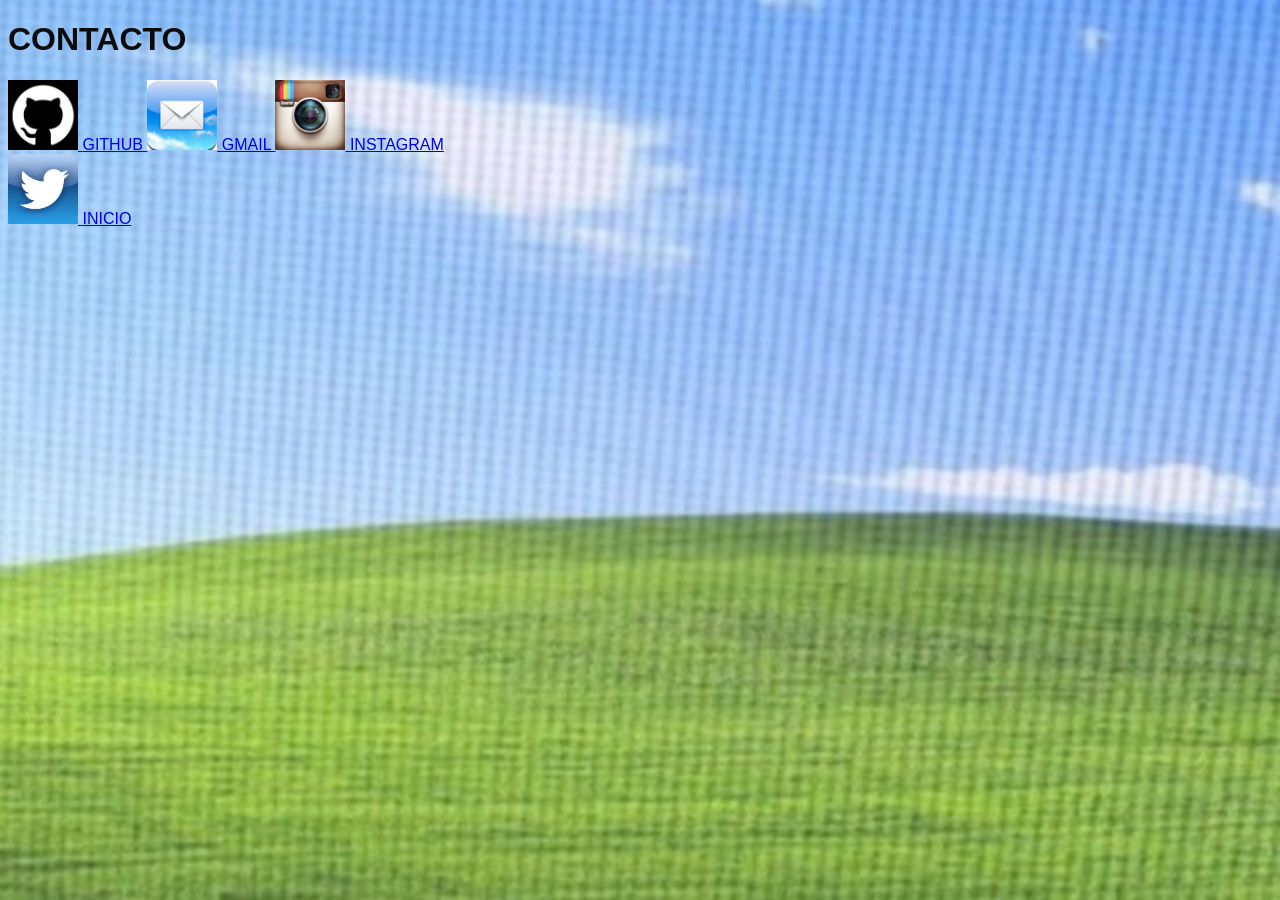
==== contacto.html @ a06afa08 "cambio" ====
<!DOCTYPE html>
<html>
    <head>
        <title>CONTACTO</title>
        <link rel="stylesheet" href="Styless.css">
    </head>
  
            <h1 class = "titulo">CONTACTO</h1>

    <body>
        <a href="https://github.com/cintiaja" class = "boton-app">
            <img src = "imagenes/git.jpeg" width = "70px" height = "70px">
            <span class = "texto">GITHUB</span>
        </a>
        <a href = "https://mail.google.com/mail/u/0/#inbox?compose=CllgCHrlFtvxsqspZlSfJQXvPzspBbPsbDGZFtQbjnvVXJdlcTCqjMxtbwGgsrGClvFJDPZsNJV" class = "boton-app">
            <img src = "imagenes/correo.jpeg" width = "70px" height = "70px">
            <span class = "texto">GMAIL</span>
        </a>
        <a href = "https://www.instagram.com/cintia_mp3?exln=enhzazgyaTZ4YXNr" class = "boton-app">
            <img src = "imagenes/insta.jpeg" width = "70px" height = "70px">
            <span class = "texto">INSTAGRAM</span>
        <nav class = "mi-menu">
            <a href="index.html" class = "boton-app">
                <img src = "imagenes/tuit.jpeg" width = "70px" height = "70px">
                <span class = "texto">INICIO</span>
            </a>
        </nav>

    </body>
---- Styless.css ----
body{
    font-family: Arial, Helvetica, sans-serif; 
    background-image: url(imagenes/Img.jpeg);
    background-size: cover;
    background-repeat: no-repeat;
    background-position: center;
    background-attachment: fixed;
    color:rgb(11, 11, 11)
}
@media (max-width: 768px){
header{
    flex-direction: column;
    padding: 15px 20px;
}

nav{
    display: flex;
    display: wrap;
    justify-content: center;
    margin-top: 15px;
}

nav a{
    margin: 5px 10px;
}

main{
    padding: 20px;
}

h1{
    font-size: 30px;
}

.caja-presentacion{
    padding: 20px;
}

footer{
    padding: 15px 20px;
}

img{
    max-width: 100%;
    height: auto;
}
.ventana{
    width: 300px;
    height: 200px;
    background-color: rgba(249, 246, 246, 0.8);
    margin: 30px auto;
    border: 1px solid rgb(0, 0, 0);
    text-align: center;
    box-shadow: 0px 0px 10px rgba(0, 0, 0, 0.5);
    padding-top: 30px;
}
/* Tu ventana o caja que ya tienes hecha */
.venta-img {
    /* Agrega estas 4 líneas a la clase de tu ventana */
    display: flex;
    flex-wrap: wrap;       /* Esto hace que se acomoden lado a lado y bajen en celular */
    gap: 20px;             /* Espacio entre tu imagen y tu texto */
    align-items: center;   /* Los centra verticalmente */

    /* (Conserva aquí los tamaños, fondos o anchos que ya le habías puesto a tu ventana) */
}

/* Y asegúrate de que tu imagen y tu texto dentro de la ventana tengan esto: */
.venta-img img {
    width: 100%;           /* En celular ocupa todo el ancho */
    max-width: 250px;      /* En computadora se limita a este tamaño */
    height: auto;
}

.venta-img .texto {
    flex: 1;               /* Hace que el texto llene el espacio en PC y baje en celular */
    min-width: 250px;      /* Evita que se aplaste de más */
}
.txt{
    width: 92%;                 /* Ancho flexible para celulares */
    max-width: 500px;           /* Límite máximo para computadoras */
    margin: 20px auto;          
    padding: 20px;            
    background-color: #ffffff;
    border-radius: 8px;
    border: 1px solid #100f0f;
}
/* El contenedor del botón tipo app */
.boton-app {
    display: flex;
    flex-direction: column;    /* ¡AQUÍ ESTÁ LA CLAVE! Pone la imagen ARRIBA y el texto ABAJO */
    align-items: center;       /* Centra la imagen y el texto horizontalmente */
    justify-content: center;
    gap: 8px;                  /* Espacio entre la imagen y el texto */
    
    width: 80px;               /* Ancho fijo cuadrado tipo app */
    padding: 10px;
    text-decoration: none;     /* Quita la línea azul del enlace */
    color: #333;
    font-size: 14px;
    font-weight: bold;
    text-align: center;
}

/* La imagen redondeada como ícono de aplicación */
.boton-app img {
    width: 60px;
    height: 60px;
    border-radius: 14px;       /* Esquinas redondeadas como app moderna */
    object-fit: cover;
    box-shadow: 0 4px 8px rgba(0, 0, 0, 0.2); /* Sombra para que resalte */
    transition: transform 0.2s ease;
}

/* Efecto al pasar el mouse */
.boton-app:hover img {
    transform: scale(1.08);    /* Hace que la app brinque un poquito al pasar el cursor */
}
.titulo{
    text-align: center;
    font-size: 40px;
    color: rgb(38, 58, 99);
}
}
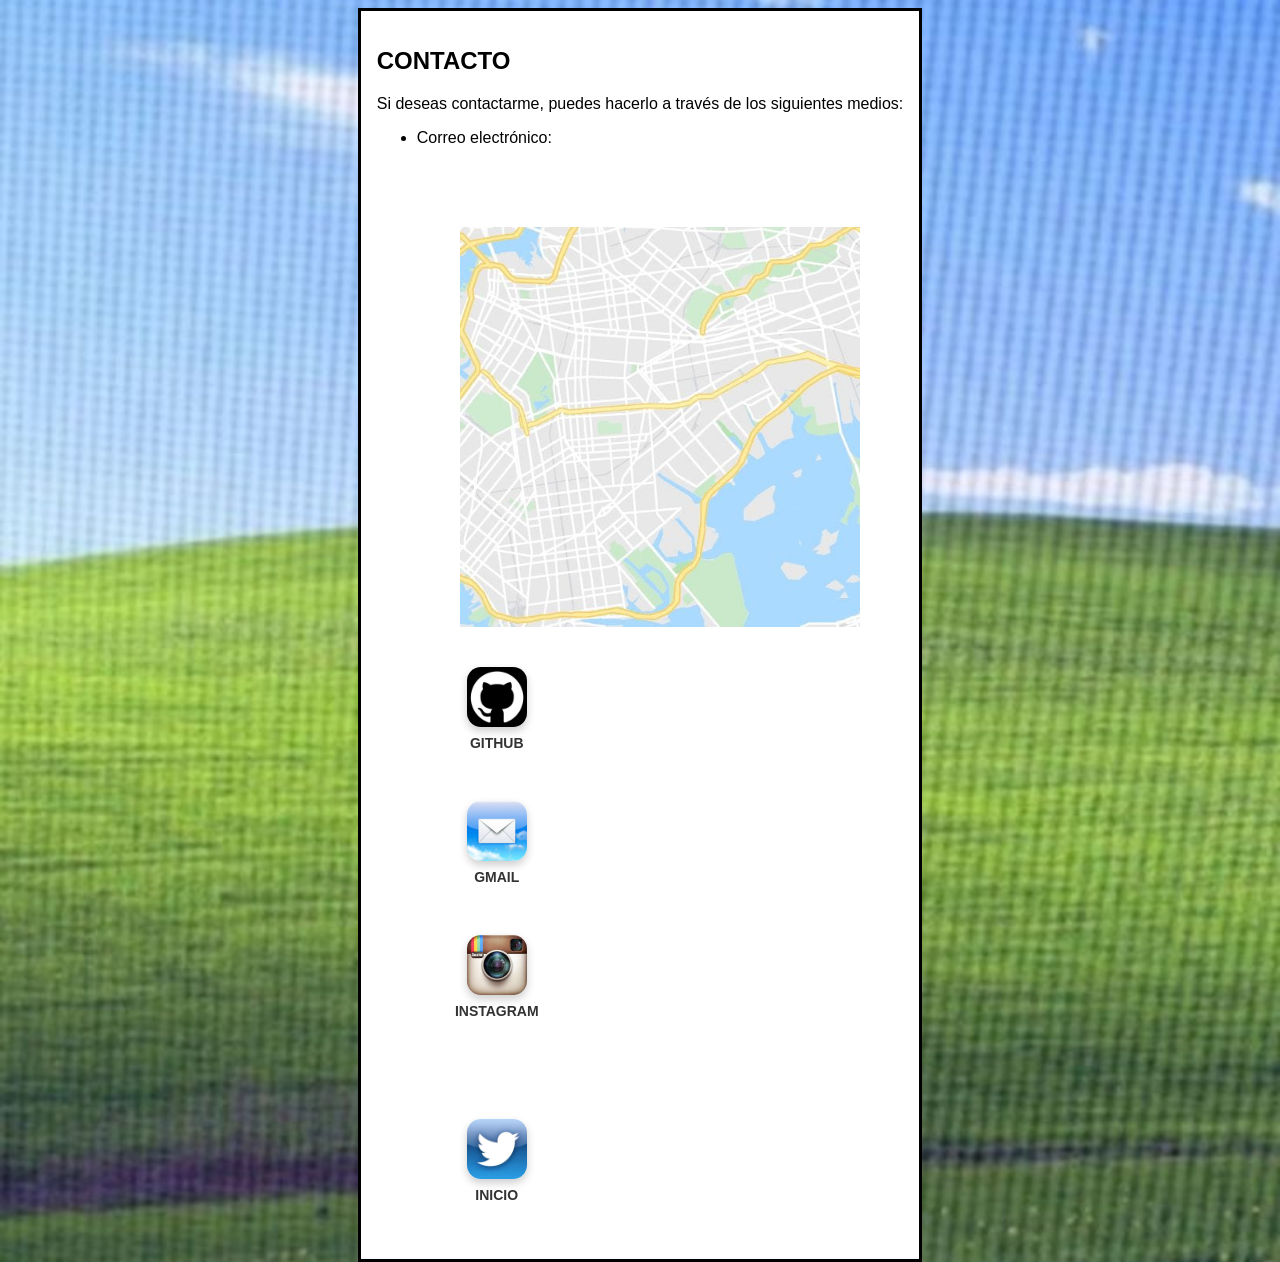
==== commit 7d0ae57f: "cambio" ====
--- a/contacto.html
+++ b/contacto.html
@@ -4,10 +4,18 @@
         <title>CONTACTO</title>
         <link rel="stylesheet" href="Styless.css">
     </head>
-  
-            <h1 class = "titulo">CONTACTO</h1>
 
     <body>
+        <dialog open>
+            <h2>CONTACTO</h2>
+            <p>Si deseas contactarme, puedes hacerlo a través de los siguientes medios:</p>
+            <ul>
+                <li>Correo electrónico:
+        <nav class = "mapa">
+        <img src = "imagenes/mapa.jpeg" width = "400px" height = "200px">
+        </nav>
+
+
         <a href="https://github.com/cintiaja" class = "boton-app">
             <img src = "imagenes/git.jpeg" width = "70px" height = "70px">
             <span class = "texto">GITHUB</span>
--- a/Styless.css
+++ b/Styless.css
@@ -39,6 +39,7 @@
 footer{
     padding: 15px 20px;
 }
+}
 
 img{
     max-width: 100%;
@@ -54,71 +55,75 @@
     box-shadow: 0px 0px 10px rgba(0, 0, 0, 0.5);
     padding-top: 30px;
 }
-/* Tu ventana o caja que ya tienes hecha */
+
 .venta-img {
-    /* Agrega estas 4 líneas a la clase de tu ventana */
     display: flex;
-    flex-wrap: wrap;       /* Esto hace que se acomoden lado a lado y bajen en celular */
-    gap: 20px;             /* Espacio entre tu imagen y tu texto */
-    align-items: center;   /* Los centra verticalmente */
+    flex-wrap: wrap;       
+    gap: 20px;             
+    align-items: center;   
 
-    /* (Conserva aquí los tamaños, fondos o anchos que ya le habías puesto a tu ventana) */
+    
 }
 
-/* Y asegúrate de que tu imagen y tu texto dentro de la ventana tengan esto: */
+
 .venta-img img {
-    width: 100%;           /* En celular ocupa todo el ancho */
-    max-width: 250px;      /* En computadora se limita a este tamaño */
+    width: 100%;           
+    max-width: 250px;      
     height: auto;
 }
 
 .venta-img .texto {
-    flex: 1;               /* Hace que el texto llene el espacio en PC y baje en celular */
-    min-width: 250px;      /* Evita que se aplaste de más */
+    flex: 1;               
+    min-width: 250px;      
 }
 .txt{
-    width: 92%;                 /* Ancho flexible para celulares */
-    max-width: 500px;           /* Límite máximo para computadoras */
+    width: 92%;                 
+    max-width: 500px;           
     margin: 20px auto;          
     padding: 20px;            
     background-color: #ffffff;
     border-radius: 8px;
     border: 1px solid #100f0f;
 }
-/* El contenedor del botón tipo app */
+
 .boton-app {
     display: flex;
-    flex-direction: column;    /* ¡AQUÍ ESTÁ LA CLAVE! Pone la imagen ARRIBA y el texto ABAJO */
-    align-items: center;       /* Centra la imagen y el texto horizontalmente */
-    justify-content: center;
-    gap: 8px;                  /* Espacio entre la imagen y el texto */
+    flex-direction:column;    
+    align-items: center;       
+    justify-content:left;
+    gap: 8px;                  
     
-    width: 80px;               /* Ancho fijo cuadrado tipo app */
+    width: 80px;               
     padding: 10px;
-    text-decoration: none;     /* Quita la línea azul del enlace */
+    text-decoration: none;     
     color: #333;
     font-size: 14px;
     font-weight: bold;
     text-align: center;
+    margin: 30px;
 }
 
-/* La imagen redondeada como ícono de aplicación */
+
 .boton-app img {
     width: 60px;
     height: 60px;
-    border-radius: 14px;       /* Esquinas redondeadas como app moderna */
+    border-radius: 14px;       
     object-fit: cover;
-    box-shadow: 0 4px 8px rgba(0, 0, 0, 0.2); /* Sombra para que resalte */
+    box-shadow: 0 4px 8px rgba(0, 0, 0, 0.2); 
     transition: transform 0.2s ease;
 }
 
-/* Efecto al pasar el mouse */
+
 .boton-app:hover img {
-    transform: scale(1.08);    /* Hace que la app brinque un poquito al pasar el cursor */
+    transform: scale(1.08);    
 }
 .titulo{
     text-align: center;
     font-size: 40px;
     color: rgb(38, 58, 99);
 }
+.mapa{
+    display: flex;
+    justify-content: center;
+    margin-top: 80px;
 }
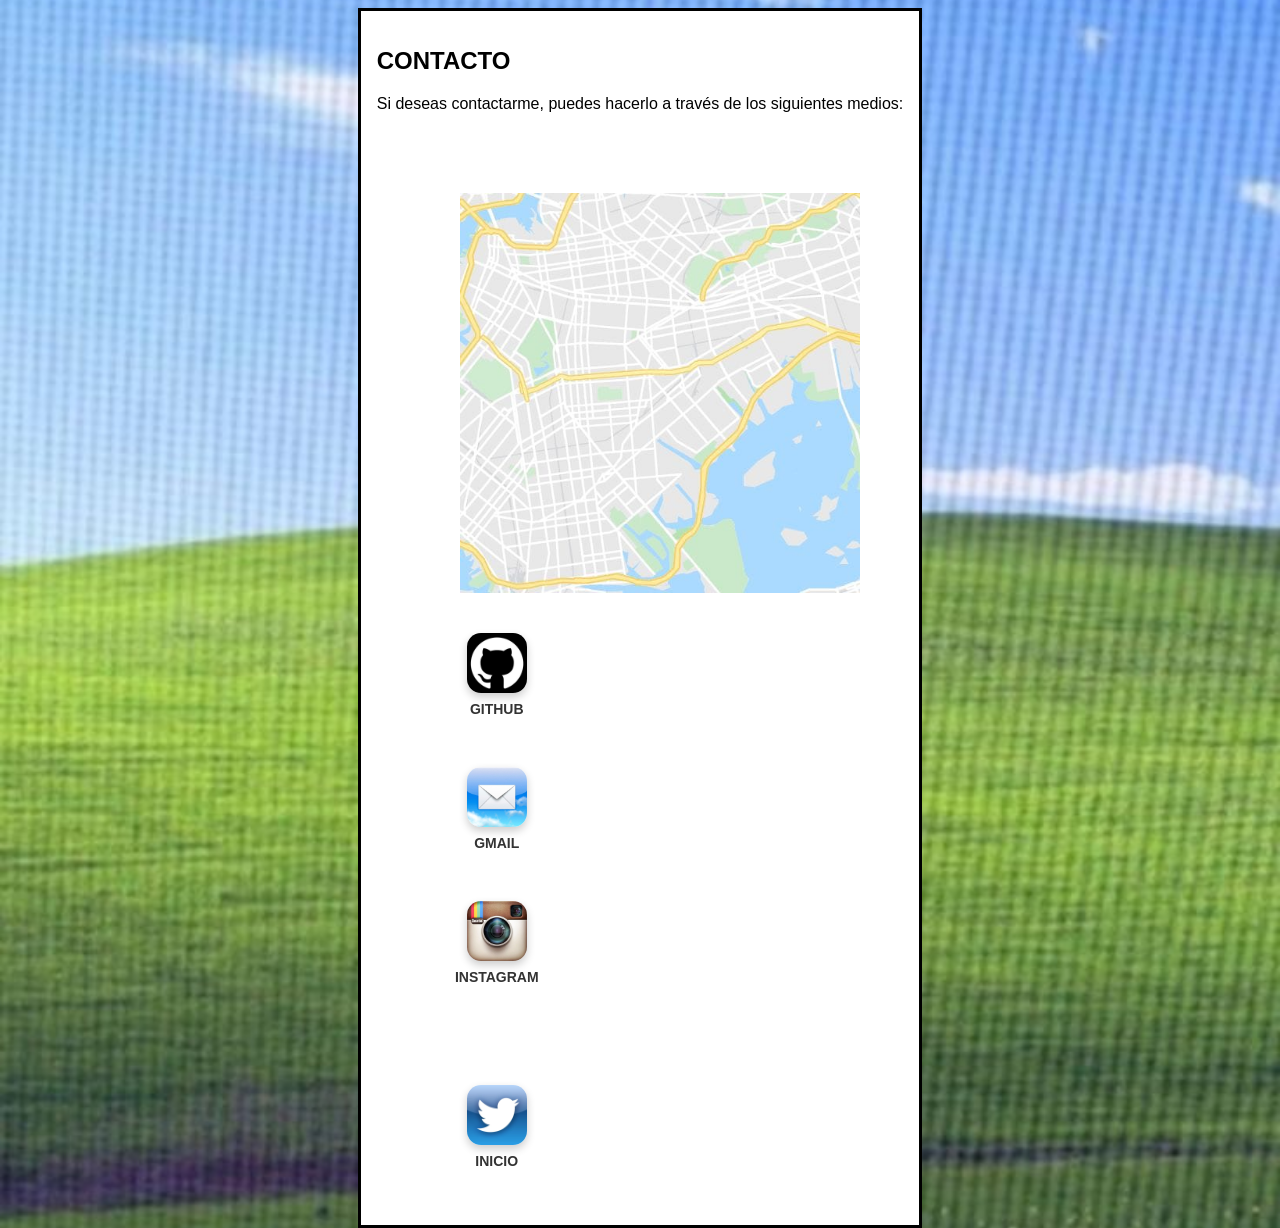
==== commit 4ec263d1: "cambio" ====
--- a/contacto.html
+++ b/contacto.html
@@ -10,7 +10,6 @@
             <h2>CONTACTO</h2>
             <p>Si deseas contactarme, puedes hacerlo a través de los siguientes medios:</p>
             <ul>
-                <li>Correo electrónico:
         <nav class = "mapa">
         <img src = "imagenes/mapa.jpeg" width = "400px" height = "200px">
         </nav>
--- a/Styless.css
+++ b/Styless.css
@@ -73,8 +73,10 @@
 }
 
 .venta-img .texto {
-    flex: 1;               
-    min-width: 250px;      
+    flex: 50%;               
+    min-width: 250px; 
+    justify-content: center;
+    margin: 100px auto;     
 }
 .txt{
     width: 92%;                 
@@ -126,4 +128,14 @@
     display: flex;
     justify-content: center;
     margin-top: 80px;
+}
+.dialog {
+    width: 400px;
+    padding: 40px;
+    background-color: rgba(245, 238, 238, 0.9);
+    border: 1px solid #f5efef;
+    border-radius: 1px;
+    box-shadow: 0 4px 8px rgba(0, 0, 0, 0.2);
+    text-align: center;
+    margin: 500px;
 }
